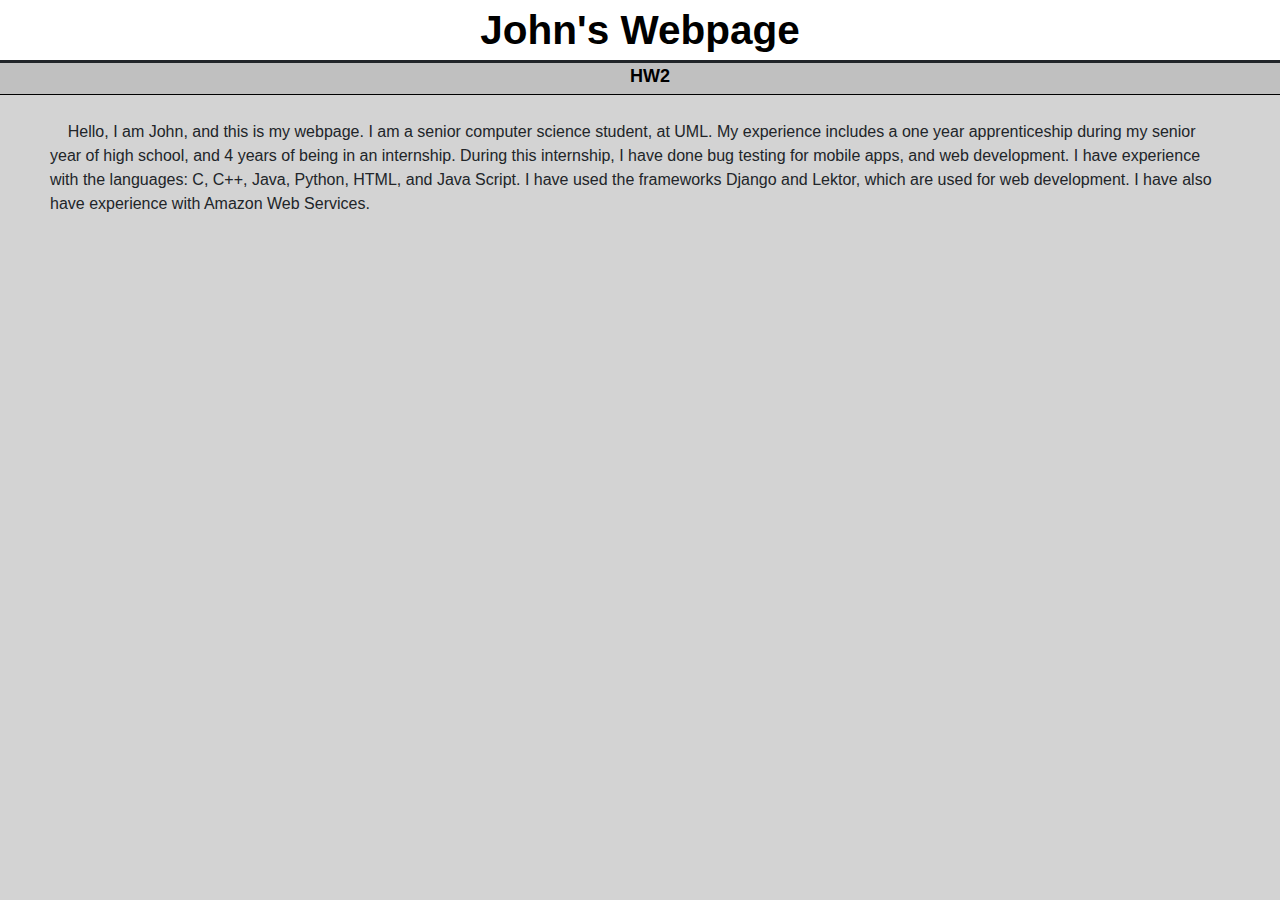
==== index.html @ baaec2b9 "initial commit/push" ====
<!DOCTYPE html>
<html lang="en">
  <head>
    <meta charset="utf-8">
    <title>John's Webpage</title>
    <link rel="stylesheet" href="css/index_style.css">
    <script src="script.js"></script>
    <script src="https://maxcdn.bootstrapcdn.com/bootstrap/4.5.2/js/bootstrap.min.js"></script>
    <link rel="stylesheet" href="https://maxcdn.bootstrapcdn.com/bootstrap/4.5.2/css/bootstrap.min.css">
  </head>
  <body>
    <div class="fluid-container">
      <div class="row sticky-top" id="header">
        <div class="col-lg-12">
          <a href="index.html">John's Webpage<a>
        </div>
      </div>
      <div class="row">
        <div class="col-sm-12" id="navigation">
          <a href="hw2.html">HW2</a>
        </div>
      </div>
      <div class="row">
        <div class="col-sm-12" id="content">
          &nbsp;&nbsp;&nbsp;&nbsp;Hello, I am John, and this is my webpage. I am a senior computer science student, at UML. My experience includes a one year apprenticeship during my senior year of high school, and 4 years of being in an internship. During this internship, I have done bug testing for mobile apps, and web development. I have experience with the languages: C, C++, Java, Python, HTML, and Java Script. I have used the frameworks Django and Lektor, which are used for web development. I have also have experience with Amazon Web Services.
        </div>
      </div>
    </div>
  </body>
</html>
---- css/index_style.css ----
body{
  margin: 0px;
}

div#header{
  background-color: White;
  font-weight: bold;
  text-align: center;

  height: 7vh;
  font-size: 4.5vh;
  border-style: none none solid none;
}

div#header a{
  text-decoration: none;
  color: black;
}

div.row{
  margin: 0px;
}

div.col{
  margin: 0px;
}

div#navigation{
  background-color: Silver;
  height: 3.5vh;
  text-align: center;
  font-weight: bold;
  font-size: 2vh;

  border-style: none none solid none;
  border-width: thin;
  border-color: Black;
}

div#navigation a{
  padding-left: 10px;
  padding-right: 10px;
  text-decoration: none;
  color:black;
}

div#navigation a:hover{
  color: #707B7C;
}

div#content{
  background-color: LightGray;
  height: 89.5vh;
  padding: 50px;
  padding-top: 25px;
}
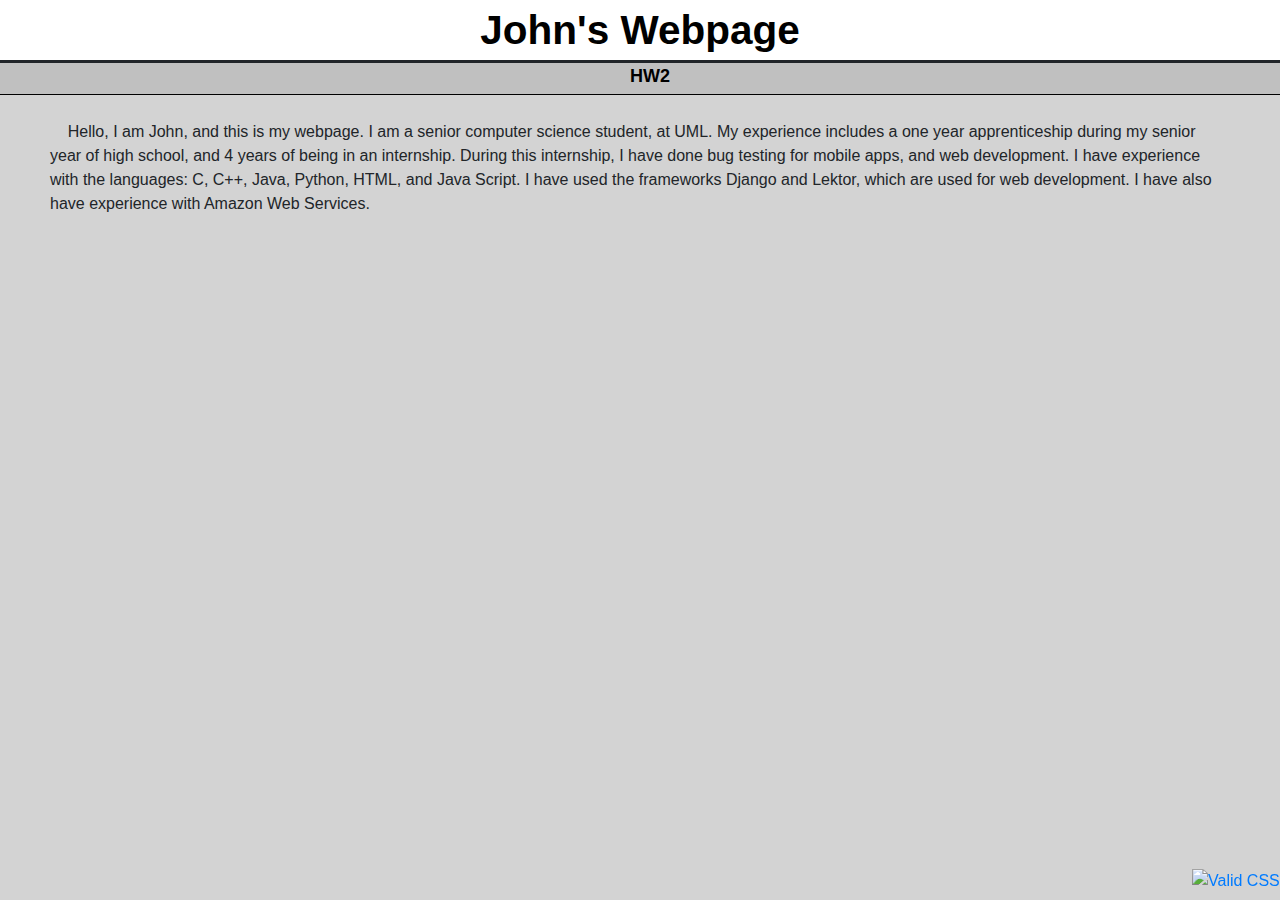
==== commit eb9514f3: "Added CSS Badge and added comments" ====
--- a/index.html
+++ b/index.html
@@ -1,3 +1,9 @@
+<!--John Mersereau-->
+<!--John_Mersereau@student.uml.edu-->
+<!--Student of UMass Lowell in course 91.61 GUI Programming I-->
+<!--Created on 10/15/2020-->
+<!--Bootstrap remake of the website-->
+<!--Used https://getbootstrap.com/docs/4.1/utilities/position/ to get syntax-->
 <!DOCTYPE html>
 <html lang="en">
   <head>
@@ -5,26 +11,31 @@
     <title>John's Webpage</title>
     <link rel="stylesheet" href="css/index_style.css">
     <script src="script.js"></script>
-    <script src="https://maxcdn.bootstrapcdn.com/bootstrap/4.5.2/js/bootstrap.min.js"></script>
+    <script src="https://maxcdn.bootstrapcdn.com/bootstrap/4.5.2/js/bootstrap.min.js"></script> <!--Importing Bootstrap-->
     <link rel="stylesheet" href="https://maxcdn.bootstrapcdn.com/bootstrap/4.5.2/css/bootstrap.min.css">
   </head>
   <body>
-    <div class="fluid-container">
-      <div class="row sticky-top" id="header">
+    <div class="fluid-container"><!--Creating Container-->
+      <div class="row sticky-top" id="header"><!--Row for header, stays at top of page-->
         <div class="col-lg-12">
-          <a href="index.html">John's Webpage<a>
+          <a href="index.html">John's Webpage<a><!-- Links to homepage-->
         </div>
       </div>
-      <div class="row">
+      <div class="row"><!--Navigation Row-->
         <div class="col-sm-12" id="navigation">
-          <a href="hw2.html">HW2</a>
+          <a href="hw2.html">HW2</a><!--Links to HW2 version of website-->
         </div>
       </div>
-      <div class="row">
+      <div class="row"><!--Content of page-->
         <div class="col-sm-12" id="content">
           &nbsp;&nbsp;&nbsp;&nbsp;Hello, I am John, and this is my webpage. I am a senior computer science student, at UML. My experience includes a one year apprenticeship during my senior year of high school, and 4 years of being in an internship. During this internship, I have done bug testing for mobile apps, and web development. I have experience with the languages: C, C++, Java, Python, HTML, and Java Script. I have used the frameworks Django and Lektor, which are used for web development. I have also have experience with Amazon Web Services.
         </div>
       </div>
     </div>
+    <a href="https://jigsaw.w3.org/css-validator/check/referer"><!--CSS Badge-->
+        <img style="border:0;width:88px;height:31px;position:fixed;bottom:0px;right:0px;"
+             src="https://jigsaw.w3.org/css-validator/images/vcss"
+             alt="Valid CSS">
+    </a>
   </body>
 </html>
--- a/css/index_style.css
+++ b/css/index_style.css
@@ -1,8 +1,18 @@
-body{
+/*
+Used no web sources when making this.
+
+Name: John Mersereau
+Email: John_Mersereau@student.uml.edu
+Student at UMass Lowell in course 91.61 GUI Programming I
+Created 10/15/2020
+Styles the webpages of my website.
+*/
+
+body{/* Gets rid of margin*/
   margin: 0px;
 }
 
-div#header{
+div#header{/*adjusts height and scaling font, and does border and colors*/
   background-color: White;
   font-weight: bold;
   text-align: center;
@@ -12,11 +22,12 @@
   border-style: none none solid none;
 }
 
-div#header a{
+div#header a{/*Makes no change in style from making the header a link*/
   text-decoration: none;
   color: black;
 }
 
+/*Gets rid of margins for row and col*/
 div.row{
   margin: 0px;
 }
@@ -25,7 +36,7 @@
   margin: 0px;
 }
 
-div#navigation{
+div#navigation{/*Scales the height and font size, and does borders and colors*/
   background-color: Silver;
   height: 3.5vh;
   text-align: center;
@@ -37,18 +48,18 @@
   border-color: Black;
 }
 
-div#navigation a{
+div#navigation a{/*Gives space between the links, and gets rid of any style changes from making them links*/
   padding-left: 10px;
   padding-right: 10px;
   text-decoration: none;
   color:black;
 }
 
-div#navigation a:hover{
+div#navigation a:hover{/*Changes colors of nav bar links when hovered over*/
   color: #707B7C;
 }
 
-div#content{
+div#content{/*Sets colors, and scaling height to match the other elements, and adds spacing to keep the text off the edges.*/
   background-color: LightGray;
   height: 89.5vh;
   padding: 50px;
